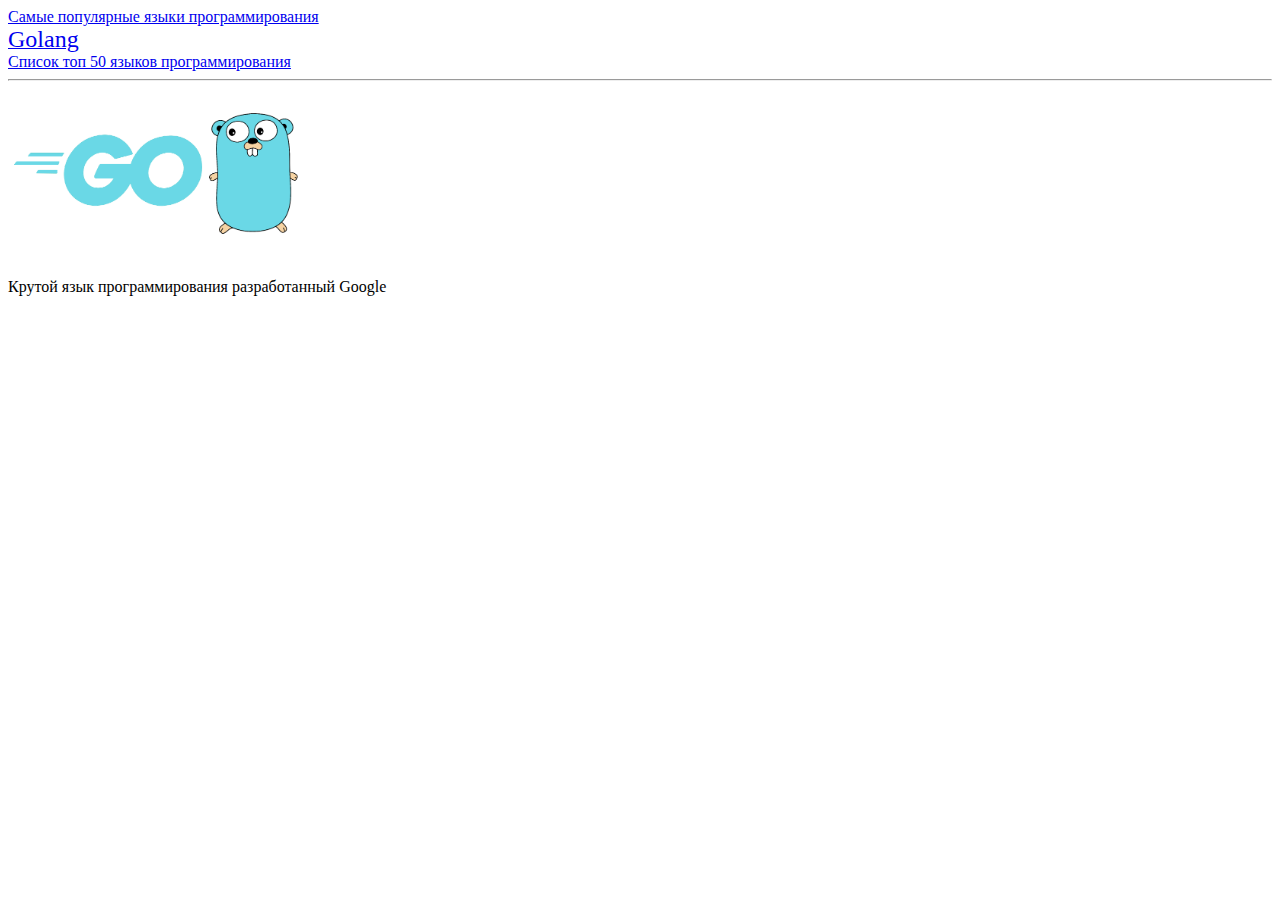
==== golang.html @ 8dfa658f "create" ====
<!DOCTYPE html>
<html lang="en">
<head>
    <meta charset="UTF-8">
    <title>Golang</title>
</head>
<body>
    <a href="mainPage.html">Самые популярные языки программирования</a><br>
    <a href="#"><font size="5">Golang</font></a><br>
    <a href="langList.html">Список топ 50 языков программирования</a>
    <hr>
    <img src="image/golang.png" width="300" alt="Go">
    <p>Крутой язык программирования разработанный Google</p>
</body>
</html>
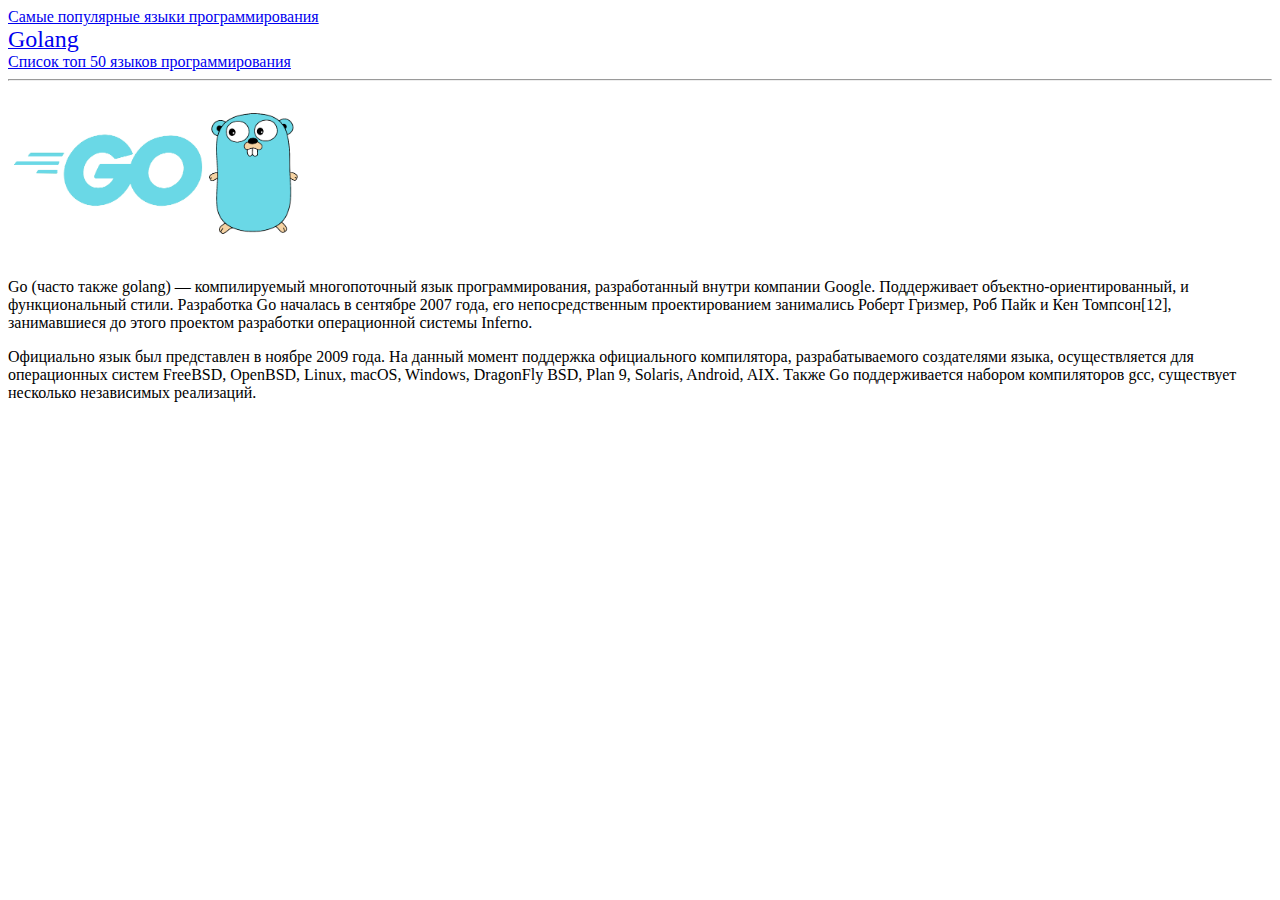
==== commit 053d3ba1: "update table" ====
--- a/golang.html
+++ b/golang.html
@@ -10,6 +10,15 @@
     <a href="langList.html">Список топ 50 языков программирования</a>
     <hr>
     <img src="image/golang.png" width="300" alt="Go">
-    <p>Крутой язык программирования разработанный Google</p>
+    <p>
+        Go (часто также golang) — компилируемый многопоточный язык программирования, разработанный внутри компании Google.
+        Поддерживает объектно-ориентированный, и функциональный стили. Разработка Go началась в сентябре 2007 года, его непосредственным проектированием
+        занимались Роберт Гризмер, Роб Пайк и Кен Томпсон[12], занимавшиеся до этого проектом разработки операционной системы Inferno.
+    </p>
+    <p>
+        Официально язык был представлен в ноябре 2009 года. На данный момент поддержка официального компилятора, разрабатываемого
+        создателями языка, осуществляется для операционных систем FreeBSD, OpenBSD, Linux, macOS, Windows, DragonFly BSD, Plan 9,
+        Solaris, Android, AIX. Также Go поддерживается набором компиляторов gcc, существует несколько независимых реализаций.
+    </p>
 </body>
 </html>